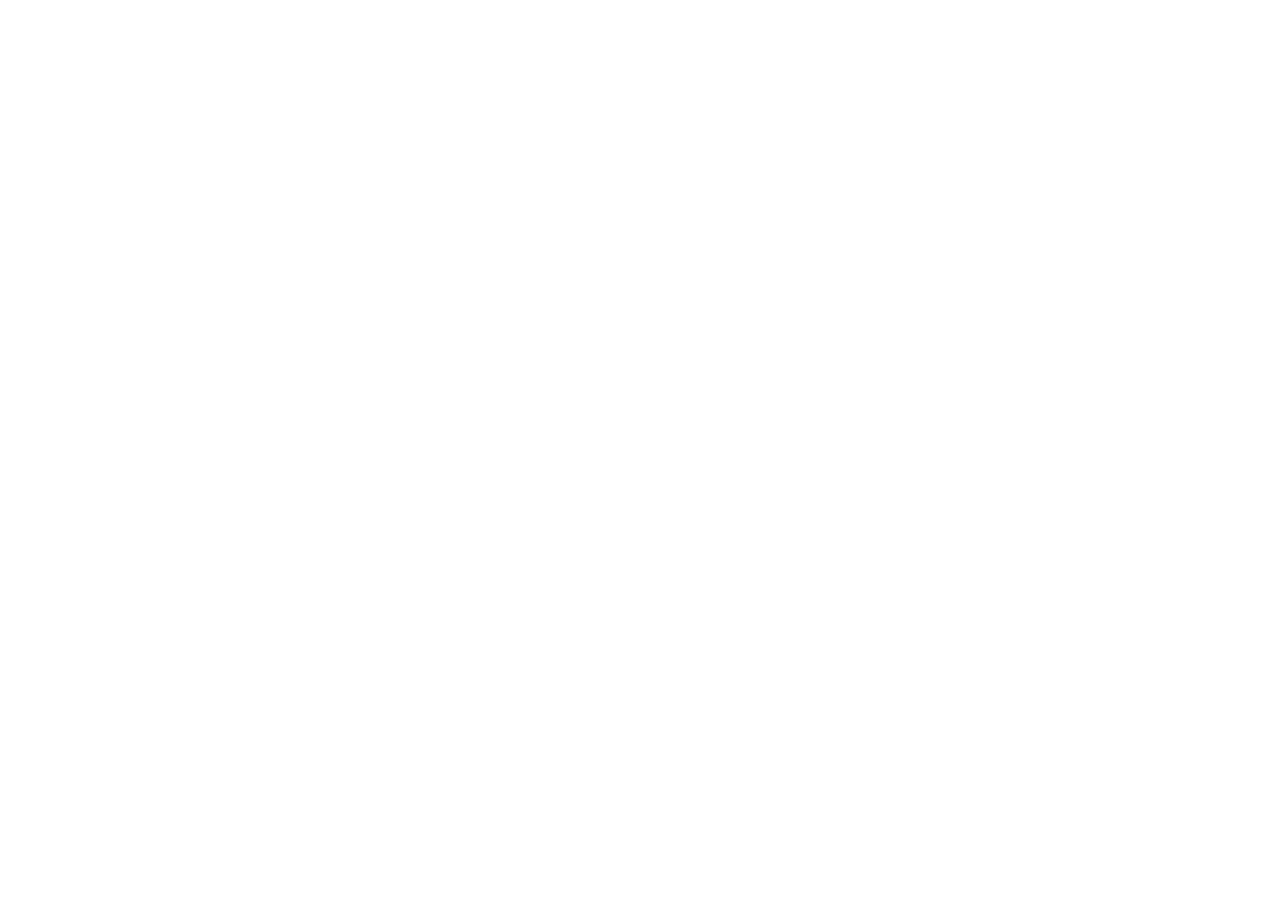
==== index.html @ 9ebfc2a9 "first commit" ====
<!DOCTYPE html>
<html lang="en">
  <head>
    <meta charset="UTF-8" />
    <meta http-equiv="X-UA-Compatible" content="IE=edge" />
    <meta name="viewport" content="width=device-width, initial-scale=1.0" />
    <title>Document</title>
  </head>
  <body></body>
</html>
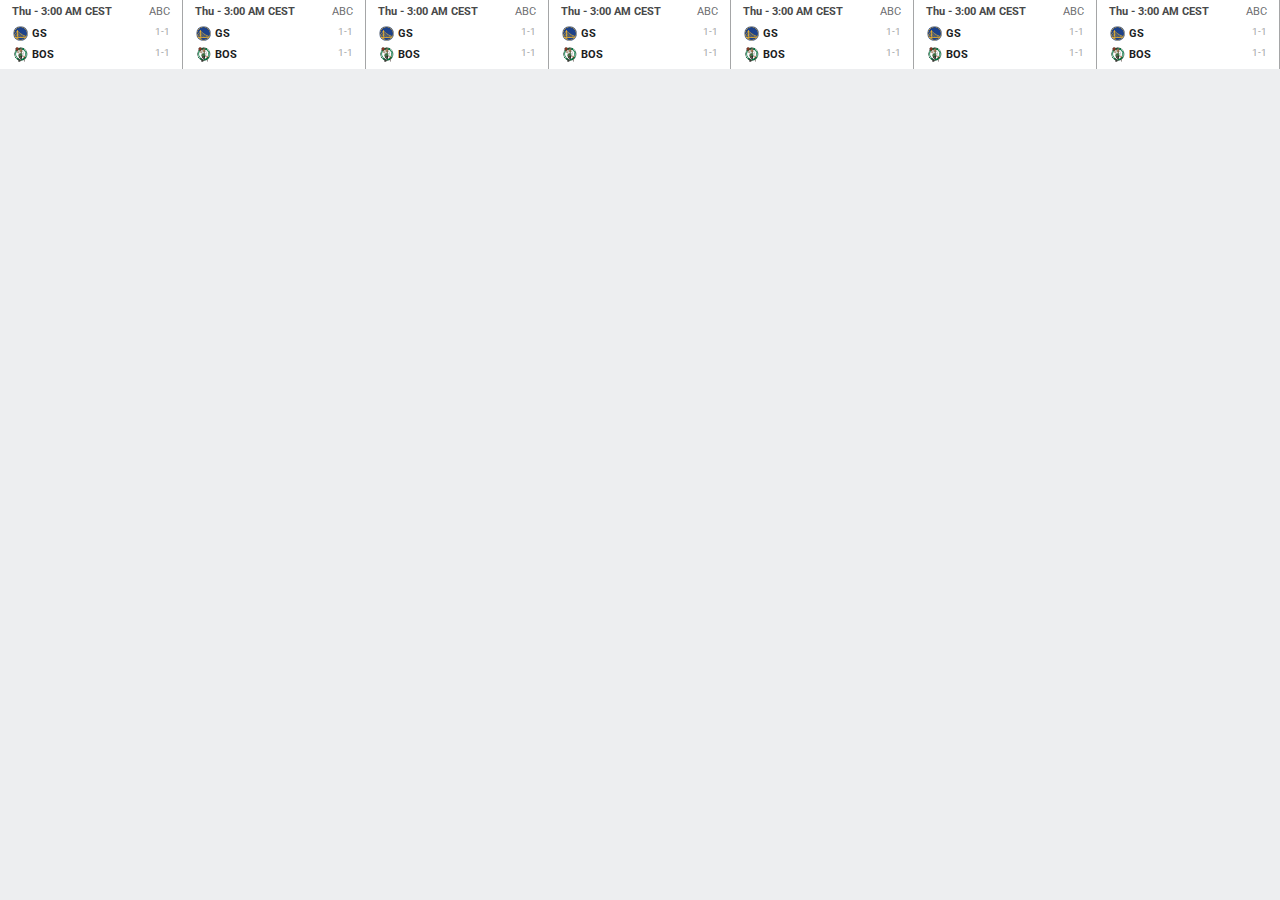
==== commit 9c856f30: "Header - Results" ====
--- a/index.html
+++ b/index.html
@@ -4,7 +4,186 @@
     <meta charset="UTF-8" />
     <meta http-equiv="X-UA-Compatible" content="IE=edge" />
     <meta name="viewport" content="width=device-width, initial-scale=1.0" />
-    <title>Document</title>
+    <link
+      rel="icon"
+      type="image/png"
+      sizes="16x16"
+      href="./assests/images/favicon-16x16.png"
+    />
+    <link rel="preconnect" href="https://fonts.googleapis.com" />
+    <link rel="preconnect" href="https://fonts.gstatic.com" crossorigin />
+    <link
+      href="https://fonts.googleapis.com/css2?family=Roboto:wght@400;500;700&display=swap"
+      rel="stylesheet"
+    />
+    <link rel="stylesheet" href="style.css" />
+    <title>PBR: Pro Basketball Reference</title>
   </head>
-  <body></body>
+  <body>
+    <header class="header">
+      <ul class="results">
+        <li class="results-items">
+          <a class="result-link" href="#"
+            ><div class="result-time">
+              <div class="time">
+                <span>Thu - </span><span>3:00 AM CEST</span>
+              </div>
+              <div class="channel">ABC</div>
+            </div>
+            <div class="result-series">
+              <div class="squad">
+                <img src="./assests/images/GS.png" alt="squad" />
+                <span>GS</span>
+              </div>
+              <div class="games">1-1</div>
+              <div class="squad">
+                <img src="./assests/images/BOS.png" alt="squad" />
+                <span>BOS</span>
+              </div>
+              <div class="games">1-1</div>
+            </div>
+            </div>
+          </a>
+        </li>
+        <li class="results-items">
+          <a class="result-link" href="#"
+            ><div class="result-time">
+              <div class="time">
+                <span>Thu - </span><span>3:00 AM CEST</span>
+              </div>
+              <div class="channel">ABC</div>
+            </div>
+            <div class="result-series">
+              <div class="squad">
+                <img src="./assests/images/GS.png" alt="squad" />
+                <span>GS</span>
+              </div>
+              <div class="games">1-1</div>
+              <div class="squad">
+                <img src="./assests/images/BOS.png" alt="squad" />
+                <span>BOS</span>
+              </div>
+              <div class="games">1-1</div>
+            </div>
+            </div>
+          </a>
+        </li>
+        <li class="results-items">
+          <a class="result-link" href="#"
+            ><div class="result-time">
+              <div class="time">
+                <span>Thu - </span><span>3:00 AM CEST</span>
+              </div>
+              <div class="channel">ABC</div>
+            </div>
+            <div class="result-series">
+              <div class="squad">
+                <img src="./assests/images/GS.png" alt="squad" />
+                <span>GS</span>
+              </div>
+              <div class="games">1-1</div>
+              <div class="squad">
+                <img src="./assests/images/BOS.png" alt="squad" />
+                <span>BOS</span>
+              </div>
+              <div class="games">1-1</div>
+            </div>
+            </div>
+          </a>
+        </li>
+        <li class="results-items">
+          <a class="result-link" href="#"
+            ><div class="result-time">
+              <div class="time">
+                <span>Thu - </span><span>3:00 AM CEST</span>
+              </div>
+              <div class="channel">ABC</div>
+            </div>
+            <div class="result-series">
+              <div class="squad">
+                <img src="./assests/images/GS.png" alt="squad" />
+                <span>GS</span>
+              </div>
+              <div class="games">1-1</div>
+              <div class="squad">
+                <img src="./assests/images/BOS.png" alt="squad" />
+                <span>BOS</span>
+              </div>
+              <div class="games">1-1</div>
+            </div>
+            </div>
+          </a>
+        </li>
+        <li class="results-items">
+          <a class="result-link" href="#"
+            ><div class="result-time">
+              <div class="time">
+                <span>Thu - </span><span>3:00 AM CEST</span>
+              </div>
+              <div class="channel">ABC</div>
+            </div>
+            <div class="result-series">
+              <div class="squad">
+                <img src="./assests/images/GS.png" alt="squad" />
+                <span>GS</span>
+              </div>
+              <div class="games">1-1</div>
+              <div class="squad">
+                <img src="./assests/images/BOS.png" alt="squad" />
+                <span>BOS</span>
+              </div>
+              <div class="games">1-1</div>
+            </div>
+            </div>
+          </a>
+        </li>
+        <li class="results-items">
+          <a class="result-link" href="#"
+            ><div class="result-time">
+              <div class="time">
+                <span>Thu - </span><span>3:00 AM CEST</span>
+              </div>
+              <div class="channel">ABC</div>
+            </div>
+            <div class="result-series">
+              <div class="squad">
+                <img src="./assests/images/GS.png" alt="squad" />
+                <span>GS</span>
+              </div>
+              <div class="games">1-1</div>
+              <div class="squad">
+                <img src="./assests/images/BOS.png" alt="squad" />
+                <span>BOS</span>
+              </div>
+              <div class="games">1-1</div>
+            </div>
+            </div>
+          </a>
+        </li>
+        <li class="results-items">
+          <a class="result-link" href="#"
+            ><div class="result-time">
+              <div class="time">
+                <span>Thu - </span><span>3:00 AM CEST</span>
+              </div>
+              <div class="channel">ABC</div>
+            </div>
+            <div class="result-series">
+              <div class="squad">
+                <img src="./assests/images/GS.png" alt="squad" />
+                <span>GS</span>
+              </div>
+              <div class="games">1-1</div>
+              <div class="squad">
+                <img src="./assests/images/BOS.png" alt="squad" />
+                <span>BOS</span>
+              </div>
+              <div class="games">1-1</div>
+            </div>
+            </div>
+          </a>
+        </li>
+      </ul>
+    </header>
+  </body>
 </html>
--- a/style.css
+++ b/style.css
@@ -0,0 +1,79 @@
+* {
+  margin: 0;
+  padding: 0;
+  box-sizing: border-box;
+}
+
+body {
+  background-color: #edeef0;
+  color: #48494a;
+  font-family: "Roboto", sans-serif;
+}
+
+ul {
+  list-style: none;
+}
+
+a {
+  text-decoration: none;
+}
+
+.results {
+  display: grid;
+  grid-auto-flow: column;
+}
+
+.results-items {
+  display: inline-block;
+  border-right: 1px solid #a5a6a7;
+  padding: 0.3rem 0.75rem;
+  background-color: #ffffff;
+}
+
+.result-link {
+  color: rgb(72, 73, 74);
+}
+
+.result-time {
+  display: grid;
+  grid-auto-flow: column;
+  font-size: 11px;
+  padding-bottom: 0.25rem;
+}
+
+.time {
+  padding-right: 0.625rem;
+  color: #48494a;
+  font-weight: 700;
+}
+
+.channel {
+  justify-self: end;
+  color: #6c6c6f;
+}
+
+.result-series {
+  display: grid;
+  grid-template-columns: 1fr 1fr;
+  align-items: center;
+  gap: 2px;
+  padding-bottom: 2px;
+}
+
+.squad span {
+  font-size: 11px;
+  font-weight: 700;
+  color: #1d1e1f;
+}
+
+.squad img {
+  width: 16px;
+  vertical-align: middle;
+}
+
+.games {
+  justify-self: end;
+  font-size: 10px;
+  font-weight: 400;
+  color: #a5a6a7;
+}
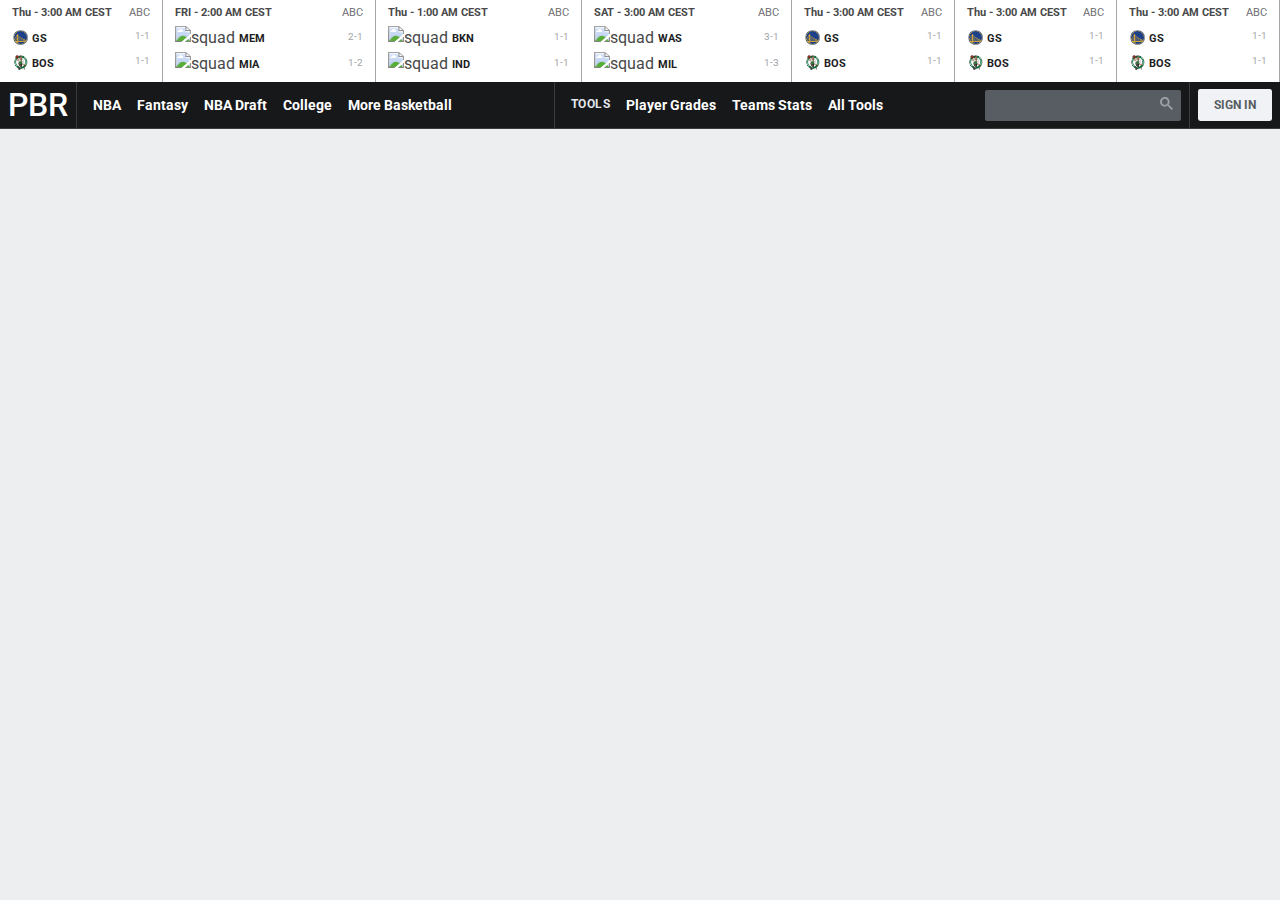
==== commit 57fe9a79: "NAV" ====
--- a/index.html
+++ b/index.html
@@ -49,67 +49,67 @@
           <a class="result-link" href="#"
             ><div class="result-time">
               <div class="time">
-                <span>Thu - </span><span>3:00 AM CEST</span>
-              </div>
-              <div class="channel">ABC</div>
-            </div>
-            <div class="result-series">
-              <div class="squad">
-                <img src="./assests/images/GS.png" alt="squad" />
-                <span>GS</span>
-              </div>
-              <div class="games">1-1</div>
-              <div class="squad">
-                <img src="./assests/images/BOS.png" alt="squad" />
-                <span>BOS</span>
-              </div>
-              <div class="games">1-1</div>
-            </div>
-            </div>
-          </a>
-        </li>
-        <li class="results-items">
-          <a class="result-link" href="#"
-            ><div class="result-time">
-              <div class="time">
-                <span>Thu - </span><span>3:00 AM CEST</span>
-              </div>
-              <div class="channel">ABC</div>
-            </div>
-            <div class="result-series">
-              <div class="squad">
-                <img src="./assests/images/GS.png" alt="squad" />
-                <span>GS</span>
-              </div>
-              <div class="games">1-1</div>
-              <div class="squad">
-                <img src="./assests/images/BOS.png" alt="squad" />
-                <span>BOS</span>
-              </div>
-              <div class="games">1-1</div>
-            </div>
-            </div>
-          </a>
-        </li>
-        <li class="results-items">
-          <a class="result-link" href="#"
-            ><div class="result-time">
-              <div class="time">
-                <span>Thu - </span><span>3:00 AM CEST</span>
-              </div>
-              <div class="channel">ABC</div>
-            </div>
-            <div class="result-series">
-              <div class="squad">
-                <img src="./assests/images/GS.png" alt="squad" />
-                <span>GS</span>
-              </div>
-              <div class="games">1-1</div>
-              <div class="squad">
-                <img src="./assests/images/BOS.png" alt="squad" />
-                <span>BOS</span>
-              </div>
-              <div class="games">1-1</div>
+                <span>FRI - </span><span>2:00 AM CEST</span>
+              </div>
+              <div class="channel">ABC</div>
+            </div>
+            <div class="result-series">
+              <div class="squad">
+                <img src="./assests/images/MEM.png" alt="squad" />
+                <span>MEM</span>
+              </div>
+              <div class="games">2-1</div>
+              <div class="squad">
+                <img src="./assests/images/MIA.png" alt="squad" />
+                <span>MIA</span>
+              </div>
+              <div class="games">1-2</div>
+            </div>
+            </div>
+          </a>
+        </li>
+        <li class="results-items">
+          <a class="result-link" href="#"
+            ><div class="result-time">
+              <div class="time">
+                <span>Thu - </span><span>1:00 AM CEST</span>
+              </div>
+              <div class="channel">ABC</div>
+            </div>
+            <div class="result-series">
+              <div class="squad">
+                <img src="./assests/images/BKN.png" alt="squad" />
+                <span>BKN</span>
+              </div>
+              <div class="games">1-1</div>
+              <div class="squad">
+                <img src="./assests/images/IND.png" alt="squad" />
+                <span>IND</span>
+              </div>
+              <div class="games">1-1</div>
+            </div>
+            </div>
+          </a>
+        </li>
+        <li class="results-items">
+          <a class="result-link" href="#"
+            ><div class="result-time">
+              <div class="time">
+                <span>SAT - </span><span>3:00 AM CEST</span>
+              </div>
+              <div class="channel">ABC</div>
+            </div>
+            <div class="result-series">
+              <div class="squad">
+                <img src="./assests/images/WAS.png" alt="squad" />
+                <span>WAS</span>
+              </div>
+              <div class="games">3-1</div>
+              <div class="squad">
+                <img src="./assests/images/MIL.png" alt="squad" />
+                <span>MIL</span>
+              </div>
+              <div class="games">1-3</div>
             </div>
             </div>
           </a>
@@ -185,5 +185,38 @@
         </li>
       </ul>
     </header>
+
+    <nav class="nav">
+      <a href="#"><div class="logo">PBR</div></a>
+      <div class="navigation">
+        <a class="nav-item" href="#">NBA</a>
+        <a class="nav-item" href="#">Fantasy</a>
+        <a class="nav-item" href="#">NBA Draft</a>
+        <a class="nav-item" href="#">College</a>
+        <a class="nav-item" href="#">More Basketball</a>
+      </div>
+      <div class="navigation">
+        <h6>Tools</h6>
+        <a class="nav-item" href="#">Player Grades</a>
+        <a class="nav-item" href="#">Teams Stats</a>
+        <a class="nav-item" href="#">All Tools</a>
+      </div>
+      <div class=" navigation search">
+        <form class="search-form">
+          <input type="text" id="search" name="search" class="input-search">
+          <button class="btn-search">
+            <svg width="13" height="13" viewBox="0 0 13 13">
+              <title>search</title>
+              <path d="m4.8495 7.8226c0.82666 0 1.5262-0.29146 2.0985-0.87438 0.57232-0.58292 0.86378-1.2877 0.87438-2.1144 0.010599-0.82666-0.28086-1.5262-0.87438-2.0985-0.59352-0.57232-1.293-0.86378-2.0985-0.87438-0.8055-0.010599-1.5103 0.28086-2.1144 0.87438-0.60414 0.59352-0.8956 1.293-0.87438 2.0985 0.021197 0.8055 0.31266 1.5103 0.87438 2.1144 0.56172 0.60414 1.2665 0.8956 2.1144 0.87438zm4.4695 0.2115 3.681 3.6819-1.259 1.284-3.6817-3.7 0.0019784-0.69479-0.090043-0.098846c-0.87973 0.76087-1.92 1.1413-3.1207 1.1413-1.3553 0-2.5025-0.46363-3.4417-1.3909s-1.4088-2.0686-1.4088-3.4239c0-1.3553 0.4696-2.4966 1.4088-3.4239 0.9392-0.92727 2.0864-1.3969 3.4417-1.4088 1.3553-0.011889 2.4906 0.45771 3.406 1.4088 0.9154 0.95107 1.379 2.0924 1.3909 3.4239 0 1.2126-0.38043 2.2588-1.1413 3.1385l0.098834 0.090049z">
+            </svg>
+          </button>
+        </form>
+      </div>
+      <div class="navigation sign-in">
+        <a href="#">Sign In</a>
+      </div>
+    </nav>
+
+    <main></main>
   </body>
 </html>
--- a/style.css
+++ b/style.css
@@ -6,8 +6,9 @@
 
 body {
   background-color: #edeef0;
-  color: #48494a;
   font-family: "Roboto", sans-serif;
+  font-size: 16px;
+  line-height: 1.44;
 }
 
 ul {
@@ -17,6 +18,8 @@
 a {
   text-decoration: none;
 }
+
+/* Header */
 
 .results {
   display: grid;
@@ -77,3 +80,122 @@
   font-weight: 400;
   color: #a5a6a7;
 }
+
+/* End of Header */
+
+/* Nav */
+nav {
+  background-color: #16181a;
+  border-bottom: 1px solid #393c40;
+  display: flex;
+  align-items: stretch;
+}
+
+.logo {
+  font-size: 2rem;
+  color: #ffffff;
+  font-weight: 500;
+  margin: 0 0.5rem;
+}
+
+.navigation {
+  padding: 0 0.5rem;
+  border-left: 1px solid #393c40;
+  display: flex;
+  flex: auto;
+  align-items: center;
+}
+
+.nav-item {
+  font-size: 0.875rem;
+  font-weight: 700;
+  color: #ffffff;
+  margin: 0 0.5rem;
+}
+
+.navigation h6 {
+  margin: 0 0.5rem;
+  font-size: 0.75rem;
+  font-weight: 700;
+  letter-spacing: 0.5px;
+  color: #e4e8ed;
+  text-transform: uppercase;
+}
+
+.search {
+  margin-right: 0.5rem;
+  width: 110px;
+  max-width: 200px;
+  border-left: none;
+  margin-left: auto;
+  padding: 0;
+}
+
+.search-form {
+  font-size: 13px;
+  width: 100%;
+  position: relative;
+}
+
+.input-search {
+  background-color: #585d63;
+  font-size: 16px;
+  border: none;
+  border-radius: 2px;
+  padding: 3px 29px 3px 10px;
+  color: #ffffff;
+  width: 100%;
+  height: 31px;
+  margin: auto;
+  outline: none;
+}
+
+.btn-search {
+  position: absolute;
+  background: none;
+  border: none;
+  right: 0;
+  top: 0;
+  width: 29px;
+  height: 31px;
+  padding: 5px;
+  cursor: pointer;
+}
+
+.btn-search svg {
+  fill: #9ba1a6;
+  height: auto;
+}
+
+.sign-in {
+  flex: 0 0 auto;
+}
+
+.sign-in a {
+  padding: 0.6rem 1rem;
+  border: none;
+  border-radius: 0.15rem;
+  background-color: #f0f2f5;
+  color: #585d63;
+  font-size: 0.75rem;
+  font-weight: 700;
+  line-height: 1;
+  text-transform: uppercase;
+  transition-property: background-color, color;
+  transition-duration: 0.2s;
+  transition-timing-function: ease;
+}
+
+.sign-in a:hover {
+  background-color: #e4e8ed;
+  color: #393c40;
+}
+
+.sign-in a:active {
+  background-color: #f9f9fb;
+  color: #7b8187;
+}
+
+/* End of Nav */
+
+/* MAIN */
